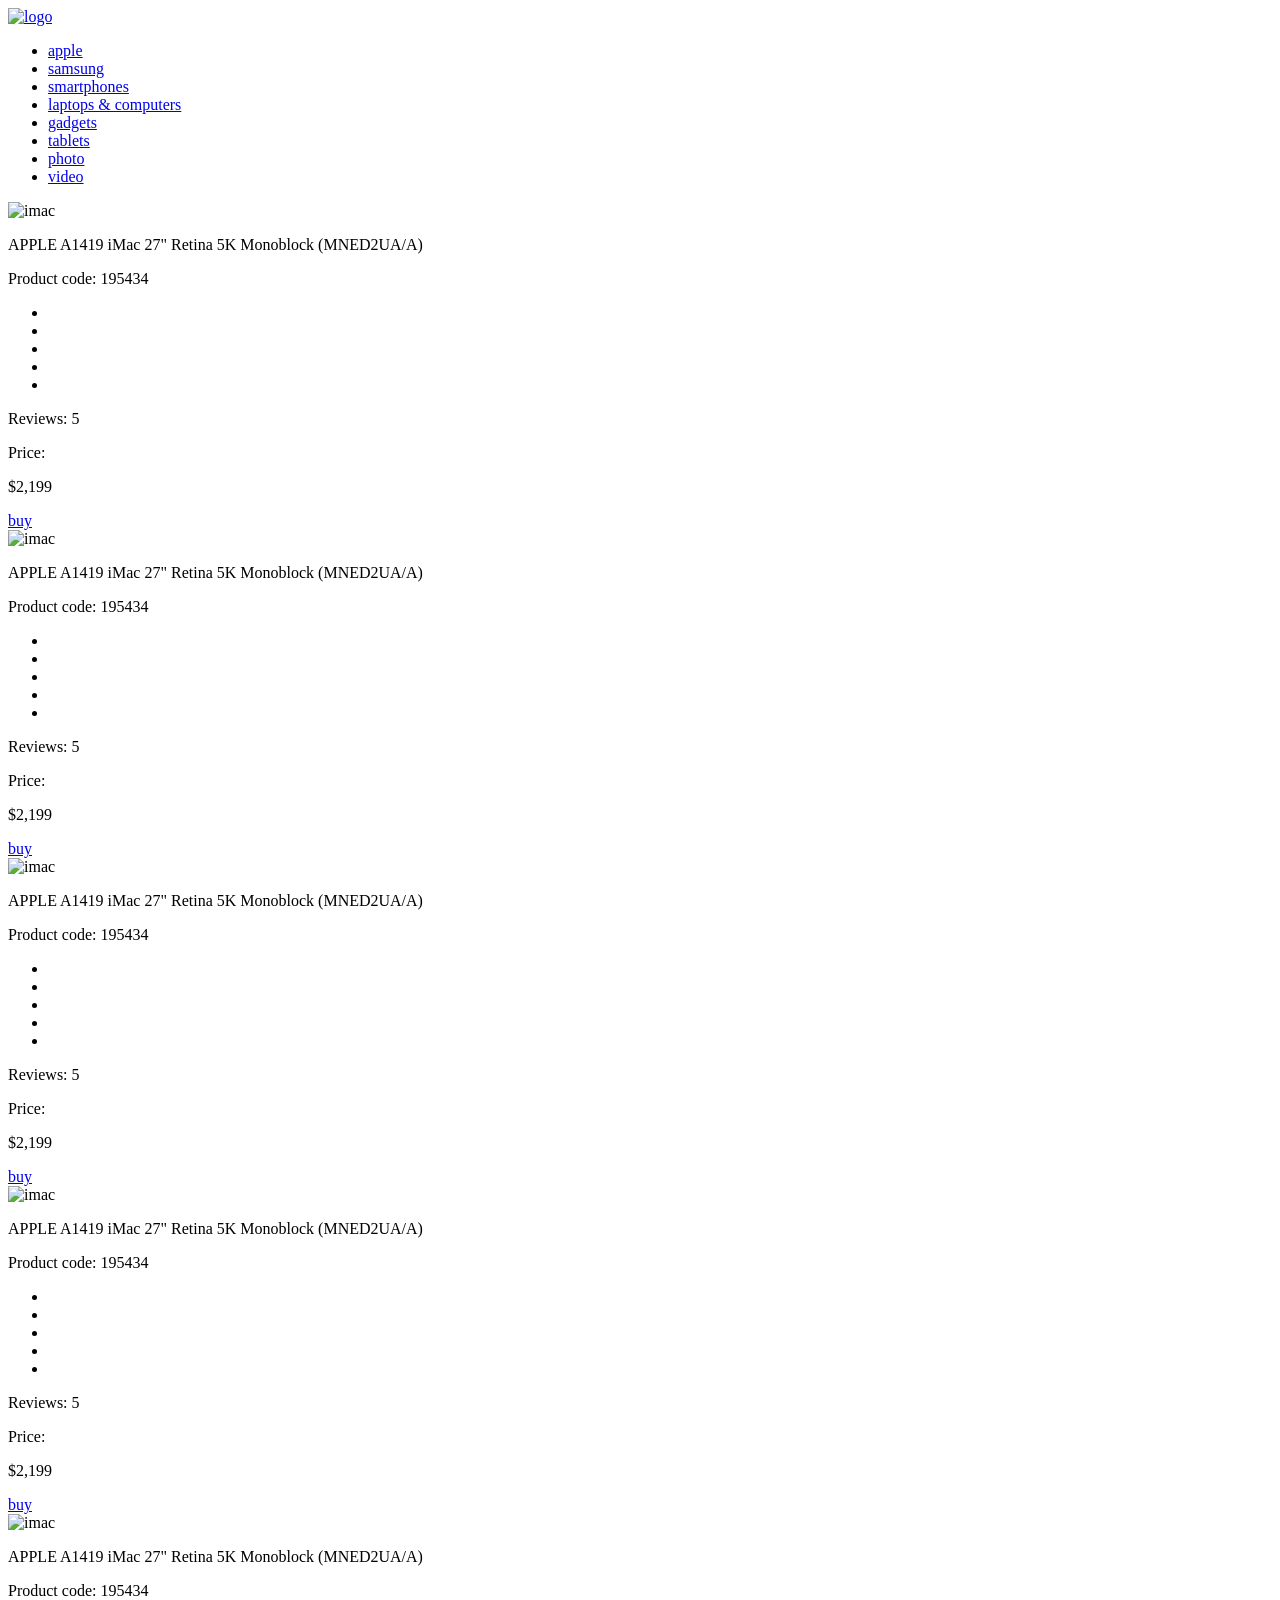
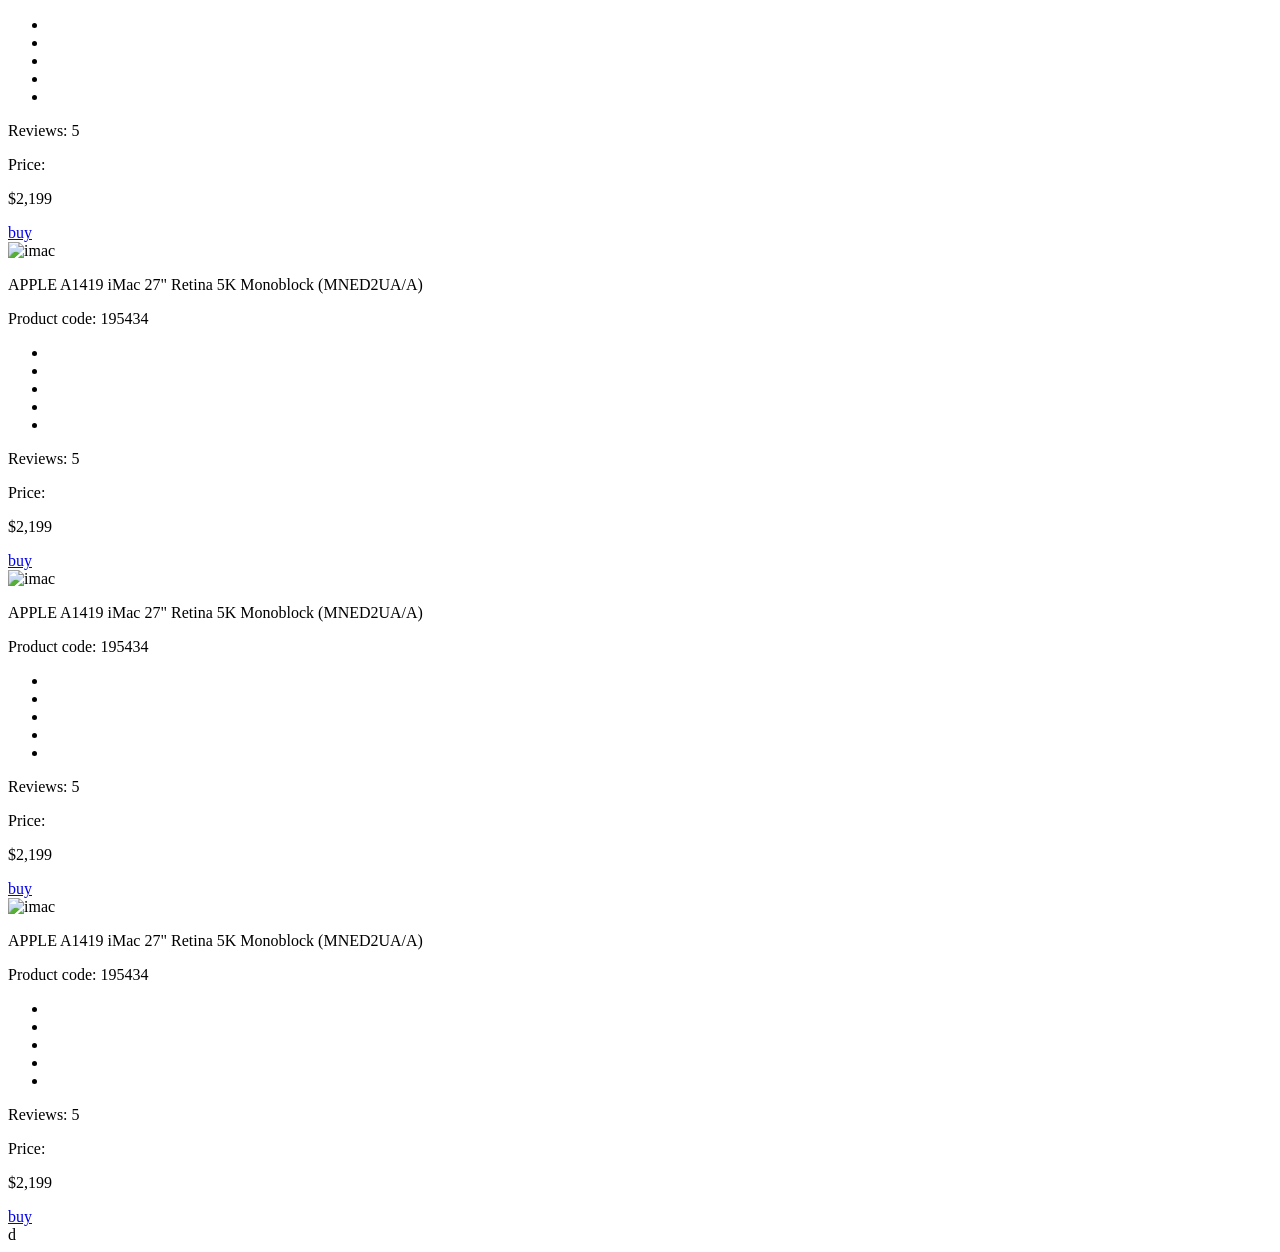
==== src/index.html @ ae62f8b9 "fixed card button" ====
<!doctype html>
<html lang="en">
  <head>
    <meta charset="UTF-8" />
    <meta
      name="viewport"
      content="width=device-width, initial-scale=1.0"
    />
    <title>Catalog</title>
    <link
      rel="preconnect"
      href="https://fonts.gstatic.com"
    />
    <link
      href="https://fonts.googleapis.com/css2?family=Roboto:wght@400;500;700&display=swap"
      rel="stylesheet"
    />
    <link
      rel="stylesheet"
      href="styles/index.scss"
    />
  </head>

  <body class="page">
    <header class="header">
      <a
        href="#home"
        class="logo logo--link"
      >
        <img
          src="../src/images/logo.png"
          alt="logo"
          class="logo__img"
        />
      </a>
      <nav class="nav">
        <ul class="nav__list">
          <li>
            <a
              href="#apple"
              class="nav__link is-active"
            >
              apple
            </a>
          </li>
          <li>
            <a
              href="#samsung"
              class="nav__link"
            >
              samsung
            </a>
          </li>
          <li>
            <a
              href="#smartphones"
              class="nav__link"
            >
              smartphones
            </a>
          </li>
          <li>
            <a
              href="#laptops"
              class="nav__link"
              data-qa="nav-hover"
            >
              laptops&nbsp;&&nbsp;computers
            </a>
          </li>
          <li>
            <a
              href="#gadgets"
              class="nav__link"
            >
              gadgets
            </a>
          </li>
          <li>
            <a
              href="#tablets"
              class="nav__link"
            >
              tablets
            </a>
          </li>
          <li>
            <a
              href="#photo"
              class="nav__link"
            >
              photo
            </a>
          </li>
          <li>
            <a
              href="#video"
              class="nav__link"
            >
              video
            </a>
          </li>
        </ul>
      </nav>
    </header>
    <section class="main">
      <main class="cards">
        <div
          class="cards__card card"
          data-qa="card"
        >
          <img
            src="../src/images/imac.jpeg"
            alt="imac"
            class="card__img"
          />
          <p class="card__description">
            APPLE A1419 iMac 27" Retina 5K Monoblock (MNED2UA/A)
          </p>
          <p class="card__product-code">Product code: 195434</p>
          <div class="card__stars">
            <ul class="stars stars--4">
              <li class="stars__star"></li>
              <li class="stars__star"></li>
              <li class="stars__star"></li>
              <li class="stars__star"></li>
              <li class="stars__star"></li>
            </ul>
            <p class="card__stars-reviews">Reviews: 5</p>
          </div>
          <div class="card__price">
            <p>Price:</p>
            <p>$2,199</p>
          </div>
          <a
            href="#"
            class="card__button button"
            data-qa="card-hover"
          >
            buy
          </a>
        </div>
        <div class="cards__card card">
          <img
            src="../src/images/imac.jpeg"
            alt="imac"
            class="card__img"
          />
          <p class="card__description">
            APPLE A1419 iMac 27" Retina 5K Monoblock (MNED2UA/A)
          </p>
          <p class="card__product-code">Product code: 195434</p>
          <div class="card__stars">
            <ul class="stars stars--3">
              <li class="stars__star"></li>
              <li class="stars__star"></li>
              <li class="stars__star"></li>
              <li class="stars__star"></li>
              <li class="stars__star"></li>
            </ul>
            <p class="card__stars-reviews">Reviews: 5</p>
          </div>
          <div class="card__price">
            <p>Price:</p>
            <p>$2,199</p>
          </div>
          <a
            href="#"
            class="card__button button"
          >
            buy
          </a>
        </div>
        <div class="cards__card card">
          <img
            src="../src/images/imac.jpeg"
            alt="imac"
            class="card__img"
          />
          <p class="card__description">
            APPLE A1419 iMac 27" Retina 5K Monoblock (MNED2UA/A)
          </p>
          <p class="card__product-code">Product code: 195434</p>
          <div class="card__stars">
            <ul class="stars">
              <li class="stars__star"></li>
              <li class="stars__star"></li>
              <li class="stars__star"></li>
              <li class="stars__star"></li>
              <li class="stars__star"></li>
            </ul>
            <p class="card__stars-reviews">Reviews: 5</p>
          </div>
          <div class="card__price">
            <p>Price:</p>
            <p>$2,199</p>
          </div>
          <a
            href="#"
            class="card__button button"
          >
            buy
          </a>
        </div>
        <div class="cards__card card">
          <img
            src="../src/images/imac.jpeg"
            alt="imac"
            class="card__img"
          />
          <p class="card__description">
            APPLE A1419 iMac 27" Retina 5K Monoblock (MNED2UA/A)
          </p>
          <p class="card__product-code">Product code: 195434</p>
          <div class="card__stars">
            <ul class="stars">
              <li class="stars__star"></li>
              <li class="stars__star"></li>
              <li class="stars__star"></li>
              <li class="stars__star"></li>
              <li class="stars__star"></li>
            </ul>
            <p class="card__stars-reviews">Reviews: 5</p>
          </div>
          <div class="card__price">
            <p>Price:</p>
            <p>$2,199</p>
          </div>
          <a
            href="#"
            class="card__button button"
          >
            buy
          </a>
        </div>
        <div class="cards__card card">
          <img
            src="../src/images/imac.jpeg"
            alt="imac"
            class="card__img"
          />
          <p class="card__description">
            APPLE A1419 iMac 27" Retina 5K Monoblock (MNED2UA/A)
          </p>
          <p class="card__product-code">Product code: 195434</p>
          <div class="card__stars">
            <ul class="stars">
              <li class="stars__star"></li>
              <li class="stars__star"></li>
              <li class="stars__star"></li>
              <li class="stars__star"></li>
              <li class="stars__star"></li>
            </ul>
            <p class="card__stars-reviews">Reviews: 5</p>
          </div>
          <div class="card__price">
            <p>Price:</p>
            <p>$2,199</p>
          </div>
          <a
            href="#"
            class="card__button button"
          >
            buy
          </a>
        </div>
        <div class="cards__card card">
          <img
            src="../src/images/imac.jpeg"
            alt="imac"
            class="card__img"
          />
          <p class="card__description">
            APPLE A1419 iMac 27" Retina 5K Monoblock (MNED2UA/A)
          </p>
          <p class="card__product-code">Product code: 195434</p>
          <div class="card__stars">
            <ul class="stars">
              <li class="stars__star"></li>
              <li class="stars__star"></li>
              <li class="stars__star"></li>
              <li class="stars__star"></li>
              <li class="stars__star"></li>
            </ul>
            <p class="card__stars-reviews">Reviews: 5</p>
          </div>
          <div class="card__price">
            <p>Price:</p>
            <p>$2,199</p>
          </div>
          <a
            href="#"
            class="card__button button"
          >
            buy
          </a>
        </div>
        <div class="cards__card card">
          <img
            src="../src/images/imac.jpeg"
            alt="imac"
            class="card__img"
          />
          <p class="card__description">
            APPLE A1419 iMac 27" Retina 5K Monoblock (MNED2UA/A)
          </p>
          <p class="card__product-code">Product code: 195434</p>
          <div class="card__stars">
            <ul class="stars">
              <li class="stars__star"></li>
              <li class="stars__star"></li>
              <li class="stars__star"></li>
              <li class="stars__star"></li>
              <li class="stars__star"></li>
            </ul>
            <p class="card__stars-reviews">Reviews: 5</p>
          </div>
          <div class="card__price">
            <p>Price:</p>
            <p>$2,199</p>
          </div>
          <a
            href="#"
            class="card__button button"
          >
            buy
          </a>
        </div>
        <div class="cards__card card">
          <img
            src="../src/images/imac.jpeg"
            alt="imac"
            class="card__img"
          />
          <p class="card__description">
            APPLE A1419 iMac 27" Retina 5K Monoblock (MNED2UA/A)
          </p>
          <p class="card__product-code">Product code: 195434</p>
          <div class="card__stars">
            <ul class="stars">
              <li class="stars__star"></li>
              <li class="stars__star"></li>
              <li class="stars__star"></li>
              <li class="stars__star"></li>
              <li class="stars__star"></li>
            </ul>
            <p class="card__stars-reviews">Reviews: 5</p>
          </div>
          <div class="card__price">
            <p>Price:</p>
            <p>$2,199</p>
          </div>
          <a
            href="#"
            class="card__button button"
          >
            buy
          </a>
        </div>
      </main>
    </section>
    d
  </body>
</html>
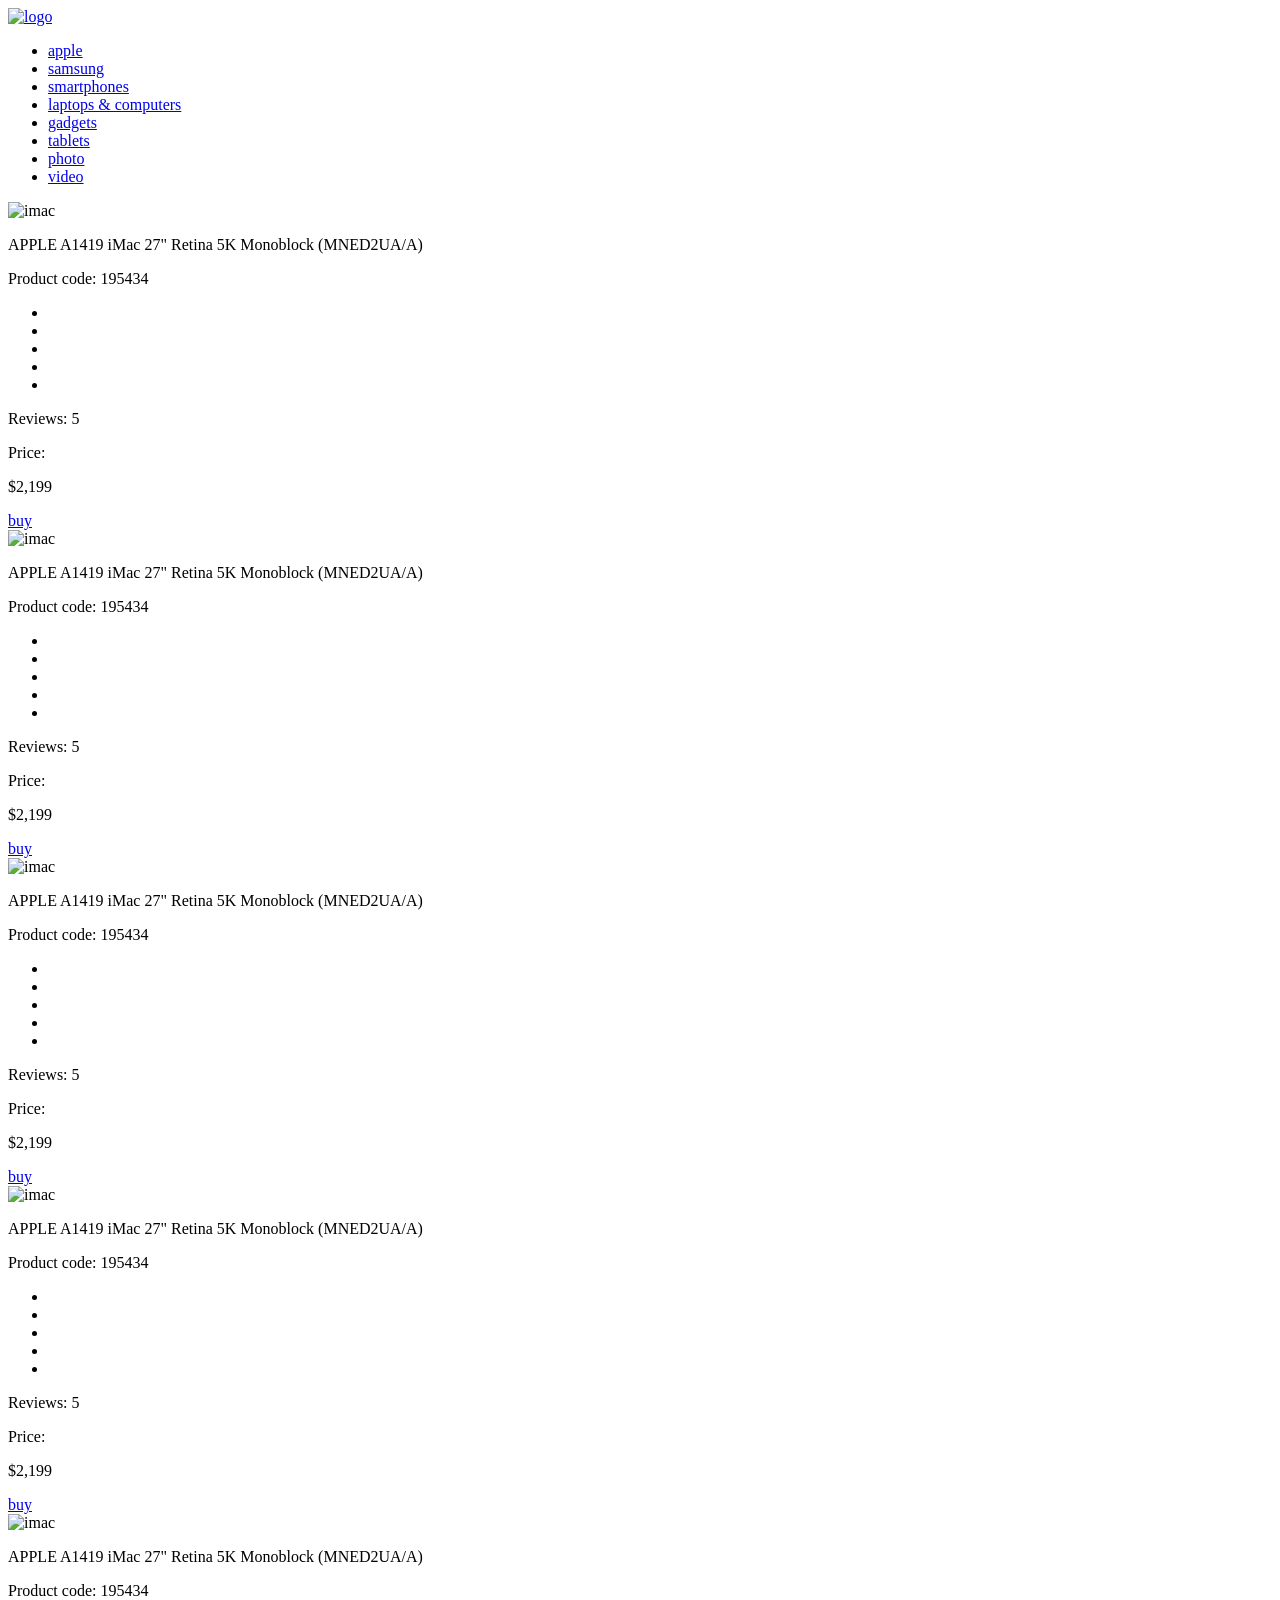
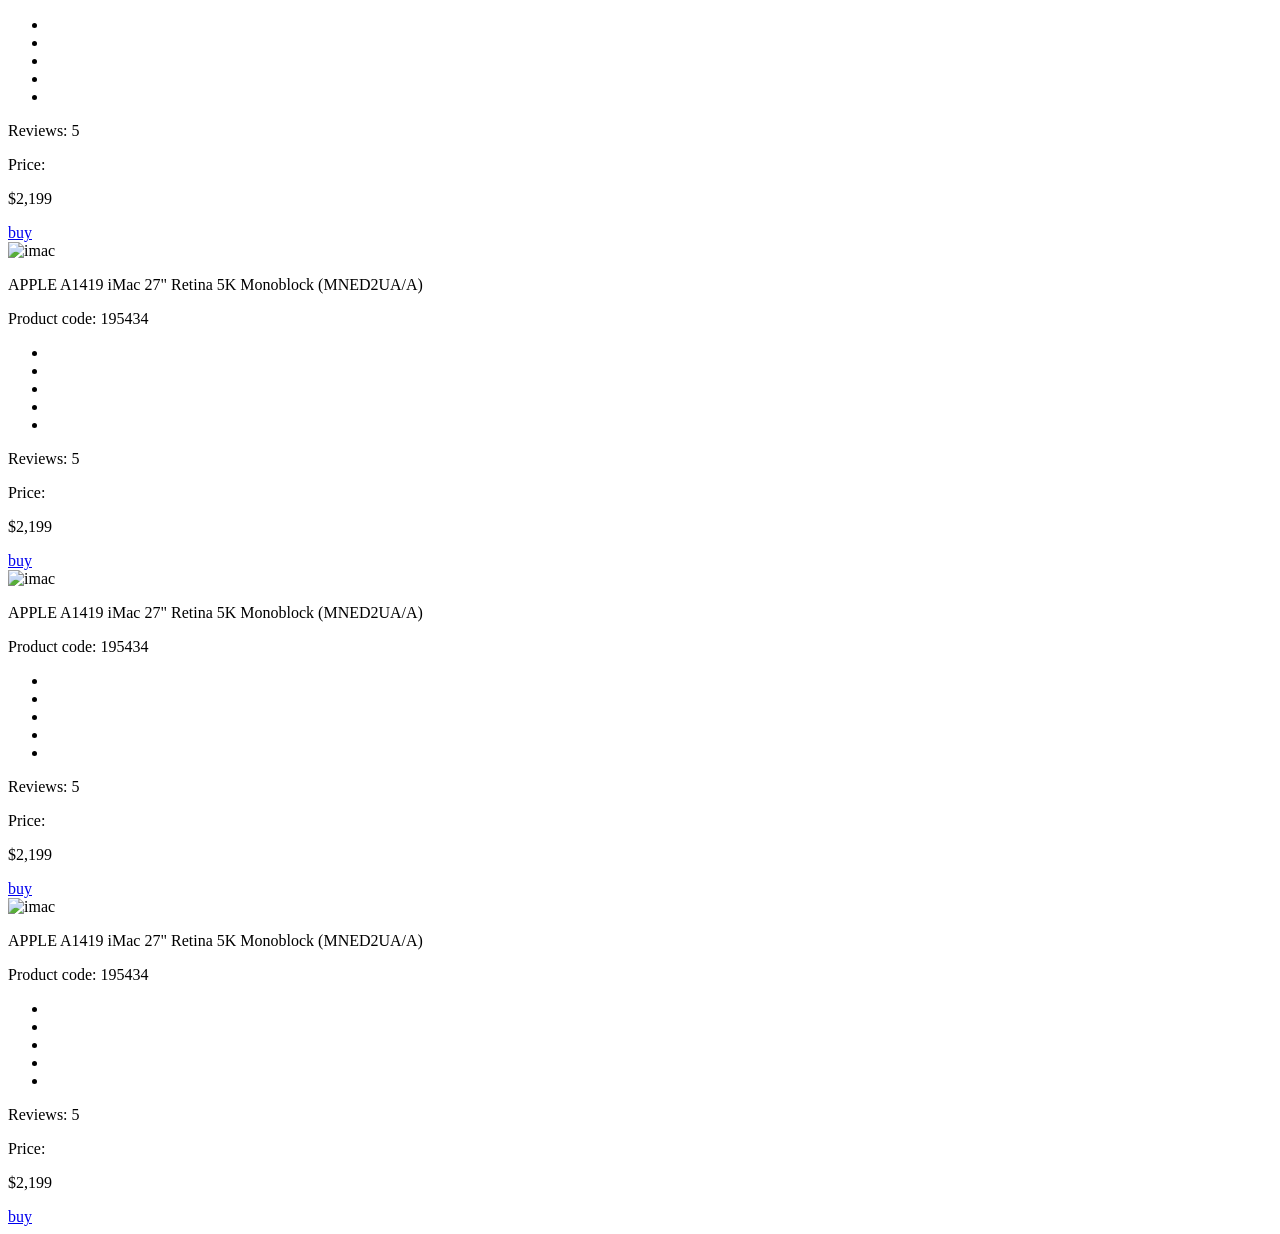
==== commit 8b5d778a: "deleted 362 line, changed gap for card, delete padding for main and add paddings for cards" ====
--- a/src/index.html
+++ b/src/index.html
@@ -151,193 +151,193 @@
           </p>
           <p class="card__product-code">Product code: 195434</p>
           <div class="card__stars">
-            <ul class="stars stars--3">
-              <li class="stars__star"></li>
-              <li class="stars__star"></li>
-              <li class="stars__star"></li>
-              <li class="stars__star"></li>
-              <li class="stars__star"></li>
-            </ul>
-            <p class="card__stars-reviews">Reviews: 5</p>
-          </div>
-          <div class="card__price">
-            <p>Price:</p>
-            <p>$2,199</p>
-          </div>
-          <a
-            href="#"
-            class="card__button button"
-          >
-            buy
-          </a>
-        </div>
-        <div class="cards__card card">
-          <img
-            src="../src/images/imac.jpeg"
-            alt="imac"
-            class="card__img"
-          />
-          <p class="card__description">
-            APPLE A1419 iMac 27" Retina 5K Monoblock (MNED2UA/A)
-          </p>
-          <p class="card__product-code">Product code: 195434</p>
-          <div class="card__stars">
-            <ul class="stars">
-              <li class="stars__star"></li>
-              <li class="stars__star"></li>
-              <li class="stars__star"></li>
-              <li class="stars__star"></li>
-              <li class="stars__star"></li>
-            </ul>
-            <p class="card__stars-reviews">Reviews: 5</p>
-          </div>
-          <div class="card__price">
-            <p>Price:</p>
-            <p>$2,199</p>
-          </div>
-          <a
-            href="#"
-            class="card__button button"
-          >
-            buy
-          </a>
-        </div>
-        <div class="cards__card card">
-          <img
-            src="../src/images/imac.jpeg"
-            alt="imac"
-            class="card__img"
-          />
-          <p class="card__description">
-            APPLE A1419 iMac 27" Retina 5K Monoblock (MNED2UA/A)
-          </p>
-          <p class="card__product-code">Product code: 195434</p>
-          <div class="card__stars">
-            <ul class="stars">
-              <li class="stars__star"></li>
-              <li class="stars__star"></li>
-              <li class="stars__star"></li>
-              <li class="stars__star"></li>
-              <li class="stars__star"></li>
-            </ul>
-            <p class="card__stars-reviews">Reviews: 5</p>
-          </div>
-          <div class="card__price">
-            <p>Price:</p>
-            <p>$2,199</p>
-          </div>
-          <a
-            href="#"
-            class="card__button button"
-          >
-            buy
-          </a>
-        </div>
-        <div class="cards__card card">
-          <img
-            src="../src/images/imac.jpeg"
-            alt="imac"
-            class="card__img"
-          />
-          <p class="card__description">
-            APPLE A1419 iMac 27" Retina 5K Monoblock (MNED2UA/A)
-          </p>
-          <p class="card__product-code">Product code: 195434</p>
-          <div class="card__stars">
-            <ul class="stars">
-              <li class="stars__star"></li>
-              <li class="stars__star"></li>
-              <li class="stars__star"></li>
-              <li class="stars__star"></li>
-              <li class="stars__star"></li>
-            </ul>
-            <p class="card__stars-reviews">Reviews: 5</p>
-          </div>
-          <div class="card__price">
-            <p>Price:</p>
-            <p>$2,199</p>
-          </div>
-          <a
-            href="#"
-            class="card__button button"
-          >
-            buy
-          </a>
-        </div>
-        <div class="cards__card card">
-          <img
-            src="../src/images/imac.jpeg"
-            alt="imac"
-            class="card__img"
-          />
-          <p class="card__description">
-            APPLE A1419 iMac 27" Retina 5K Monoblock (MNED2UA/A)
-          </p>
-          <p class="card__product-code">Product code: 195434</p>
-          <div class="card__stars">
-            <ul class="stars">
-              <li class="stars__star"></li>
-              <li class="stars__star"></li>
-              <li class="stars__star"></li>
-              <li class="stars__star"></li>
-              <li class="stars__star"></li>
-            </ul>
-            <p class="card__stars-reviews">Reviews: 5</p>
-          </div>
-          <div class="card__price">
-            <p>Price:</p>
-            <p>$2,199</p>
-          </div>
-          <a
-            href="#"
-            class="card__button button"
-          >
-            buy
-          </a>
-        </div>
-        <div class="cards__card card">
-          <img
-            src="../src/images/imac.jpeg"
-            alt="imac"
-            class="card__img"
-          />
-          <p class="card__description">
-            APPLE A1419 iMac 27" Retina 5K Monoblock (MNED2UA/A)
-          </p>
-          <p class="card__product-code">Product code: 195434</p>
-          <div class="card__stars">
-            <ul class="stars">
-              <li class="stars__star"></li>
-              <li class="stars__star"></li>
-              <li class="stars__star"></li>
-              <li class="stars__star"></li>
-              <li class="stars__star"></li>
-            </ul>
-            <p class="card__stars-reviews">Reviews: 5</p>
-          </div>
-          <div class="card__price">
-            <p>Price:</p>
-            <p>$2,199</p>
-          </div>
-          <a
-            href="#"
-            class="card__button button"
-          >
-            buy
-          </a>
-        </div>
-        <div class="cards__card card">
-          <img
-            src="../src/images/imac.jpeg"
-            alt="imac"
-            class="card__img"
-          />
-          <p class="card__description">
-            APPLE A1419 iMac 27" Retina 5K Monoblock (MNED2UA/A)
-          </p>
-          <p class="card__product-code">Product code: 195434</p>
-          <div class="card__stars">
-            <ul class="stars">
+            <ul class="stars stars--4">
+              <li class="stars__star"></li>
+              <li class="stars__star"></li>
+              <li class="stars__star"></li>
+              <li class="stars__star"></li>
+              <li class="stars__star"></li>
+            </ul>
+            <p class="card__stars-reviews">Reviews: 5</p>
+          </div>
+          <div class="card__price">
+            <p>Price:</p>
+            <p>$2,199</p>
+          </div>
+          <a
+            href="#"
+            class="card__button button"
+          >
+            buy
+          </a>
+        </div>
+        <div class="cards__card card">
+          <img
+            src="../src/images/imac.jpeg"
+            alt="imac"
+            class="card__img"
+          />
+          <p class="card__description">
+            APPLE A1419 iMac 27" Retina 5K Monoblock (MNED2UA/A)
+          </p>
+          <p class="card__product-code">Product code: 195434</p>
+          <div class="card__stars">
+            <ul class="stars stars--4">
+              <li class="stars__star"></li>
+              <li class="stars__star"></li>
+              <li class="stars__star"></li>
+              <li class="stars__star"></li>
+              <li class="stars__star"></li>
+            </ul>
+            <p class="card__stars-reviews">Reviews: 5</p>
+          </div>
+          <div class="card__price">
+            <p>Price:</p>
+            <p>$2,199</p>
+          </div>
+          <a
+            href="#"
+            class="card__button button"
+          >
+            buy
+          </a>
+        </div>
+        <div class="cards__card card">
+          <img
+            src="../src/images/imac.jpeg"
+            alt="imac"
+            class="card__img"
+          />
+          <p class="card__description">
+            APPLE A1419 iMac 27" Retina 5K Monoblock (MNED2UA/A)
+          </p>
+          <p class="card__product-code">Product code: 195434</p>
+          <div class="card__stars">
+            <ul class="stars stars--4">
+              <li class="stars__star"></li>
+              <li class="stars__star"></li>
+              <li class="stars__star"></li>
+              <li class="stars__star"></li>
+              <li class="stars__star"></li>
+            </ul>
+            <p class="card__stars-reviews">Reviews: 5</p>
+          </div>
+          <div class="card__price">
+            <p>Price:</p>
+            <p>$2,199</p>
+          </div>
+          <a
+            href="#"
+            class="card__button button"
+          >
+            buy
+          </a>
+        </div>
+        <div class="cards__card card">
+          <img
+            src="../src/images/imac.jpeg"
+            alt="imac"
+            class="card__img"
+          />
+          <p class="card__description">
+            APPLE A1419 iMac 27" Retina 5K Monoblock (MNED2UA/A)
+          </p>
+          <p class="card__product-code">Product code: 195434</p>
+          <div class="card__stars">
+            <ul class="stars stars--4">
+              <li class="stars__star"></li>
+              <li class="stars__star"></li>
+              <li class="stars__star"></li>
+              <li class="stars__star"></li>
+              <li class="stars__star"></li>
+            </ul>
+            <p class="card__stars-reviews">Reviews: 5</p>
+          </div>
+          <div class="card__price">
+            <p>Price:</p>
+            <p>$2,199</p>
+          </div>
+          <a
+            href="#"
+            class="card__button button"
+          >
+            buy
+          </a>
+        </div>
+        <div class="cards__card card">
+          <img
+            src="../src/images/imac.jpeg"
+            alt="imac"
+            class="card__img"
+          />
+          <p class="card__description">
+            APPLE A1419 iMac 27" Retina 5K Monoblock (MNED2UA/A)
+          </p>
+          <p class="card__product-code">Product code: 195434</p>
+          <div class="card__stars">
+            <ul class="stars stars--4">
+              <li class="stars__star"></li>
+              <li class="stars__star"></li>
+              <li class="stars__star"></li>
+              <li class="stars__star"></li>
+              <li class="stars__star"></li>
+            </ul>
+            <p class="card__stars-reviews">Reviews: 5</p>
+          </div>
+          <div class="card__price">
+            <p>Price:</p>
+            <p>$2,199</p>
+          </div>
+          <a
+            href="#"
+            class="card__button button"
+          >
+            buy
+          </a>
+        </div>
+        <div class="cards__card card">
+          <img
+            src="../src/images/imac.jpeg"
+            alt="imac"
+            class="card__img"
+          />
+          <p class="card__description">
+            APPLE A1419 iMac 27" Retina 5K Monoblock (MNED2UA/A)
+          </p>
+          <p class="card__product-code">Product code: 195434</p>
+          <div class="card__stars">
+            <ul class="stars stars--4">
+              <li class="stars__star"></li>
+              <li class="stars__star"></li>
+              <li class="stars__star"></li>
+              <li class="stars__star"></li>
+              <li class="stars__star"></li>
+            </ul>
+            <p class="card__stars-reviews">Reviews: 5</p>
+          </div>
+          <div class="card__price">
+            <p>Price:</p>
+            <p>$2,199</p>
+          </div>
+          <a
+            href="#"
+            class="card__button button"
+          >
+            buy
+          </a>
+        </div>
+        <div class="cards__card card">
+          <img
+            src="../src/images/imac.jpeg"
+            alt="imac"
+            class="card__img"
+          />
+          <p class="card__description">
+            APPLE A1419 iMac 27" Retina 5K Monoblock (MNED2UA/A)
+          </p>
+          <p class="card__product-code">Product code: 195434</p>
+          <div class="card__stars">
+            <ul class="stars stars--4">
               <li class="stars__star"></li>
               <li class="stars__star"></li>
               <li class="stars__star"></li>
@@ -359,6 +359,5 @@
         </div>
       </main>
     </section>
-    d
   </body>
 </html>
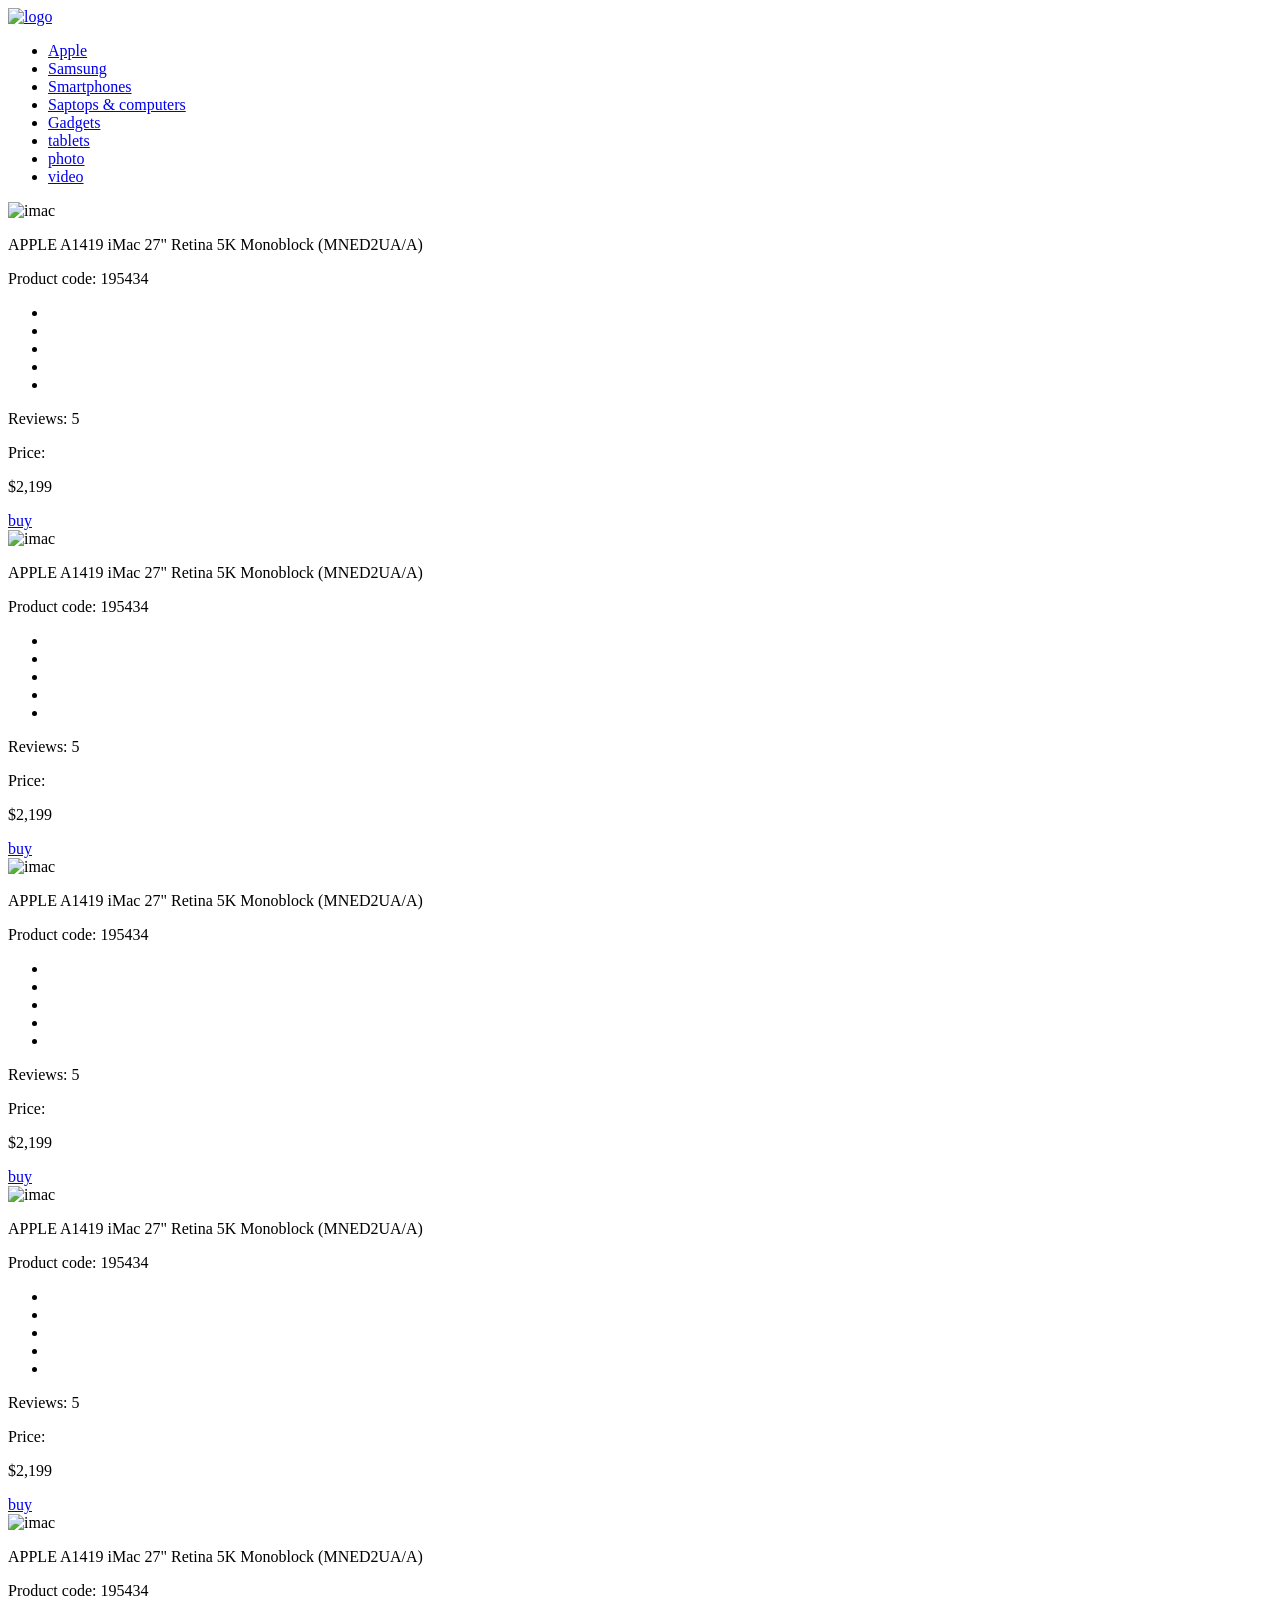
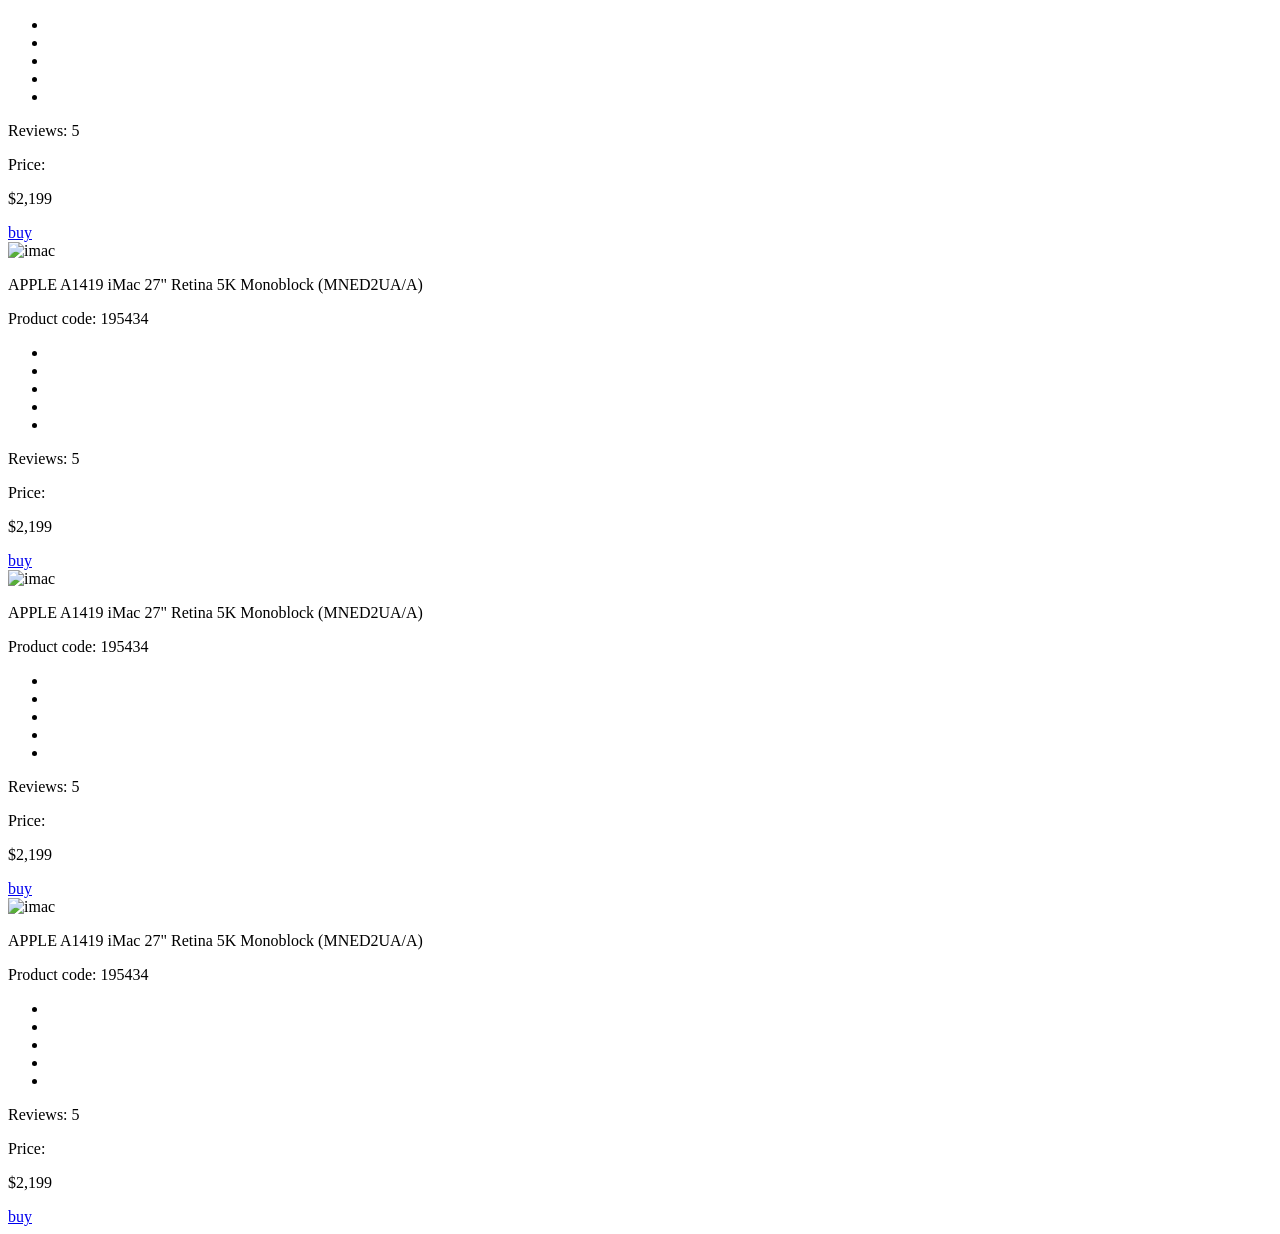
==== commit 914c9f15: "changed letters for header" ====
--- a/src/index.html
+++ b/src/index.html
@@ -40,7 +40,7 @@
               href="#apple"
               class="nav__link is-active"
             >
-              apple
+              Apple
             </a>
           </li>
           <li>
@@ -48,7 +48,7 @@
               href="#samsung"
               class="nav__link"
             >
-              samsung
+              Samsung
             </a>
           </li>
           <li>
@@ -56,7 +56,7 @@
               href="#smartphones"
               class="nav__link"
             >
-              smartphones
+              Smartphones
             </a>
           </li>
           <li>
@@ -65,7 +65,7 @@
               class="nav__link"
               data-qa="nav-hover"
             >
-              laptops&nbsp;&&nbsp;computers
+              Saptops&nbsp;&&nbsp;computers
             </a>
           </li>
           <li>
@@ -73,7 +73,7 @@
               href="#gadgets"
               class="nav__link"
             >
-              gadgets
+              Gadgets
             </a>
           </li>
           <li>
@@ -114,7 +114,7 @@
             alt="imac"
             class="card__img"
           />
-          <p class="card__description">
+          <p class="card__title">
             APPLE A1419 iMac 27" Retina 5K Monoblock (MNED2UA/A)
           </p>
           <p class="card__product-code">Product code: 195434</p>
@@ -146,193 +146,193 @@
             alt="imac"
             class="card__img"
           />
-          <p class="card__description">
-            APPLE A1419 iMac 27" Retina 5K Monoblock (MNED2UA/A)
-          </p>
-          <p class="card__product-code">Product code: 195434</p>
-          <div class="card__stars">
-            <ul class="stars stars--4">
-              <li class="stars__star"></li>
-              <li class="stars__star"></li>
-              <li class="stars__star"></li>
-              <li class="stars__star"></li>
-              <li class="stars__star"></li>
-            </ul>
-            <p class="card__stars-reviews">Reviews: 5</p>
-          </div>
-          <div class="card__price">
-            <p>Price:</p>
-            <p>$2,199</p>
-          </div>
-          <a
-            href="#"
-            class="card__button button"
-          >
-            buy
-          </a>
-        </div>
-        <div class="cards__card card">
-          <img
-            src="../src/images/imac.jpeg"
-            alt="imac"
-            class="card__img"
-          />
-          <p class="card__description">
-            APPLE A1419 iMac 27" Retina 5K Monoblock (MNED2UA/A)
-          </p>
-          <p class="card__product-code">Product code: 195434</p>
-          <div class="card__stars">
-            <ul class="stars stars--4">
-              <li class="stars__star"></li>
-              <li class="stars__star"></li>
-              <li class="stars__star"></li>
-              <li class="stars__star"></li>
-              <li class="stars__star"></li>
-            </ul>
-            <p class="card__stars-reviews">Reviews: 5</p>
-          </div>
-          <div class="card__price">
-            <p>Price:</p>
-            <p>$2,199</p>
-          </div>
-          <a
-            href="#"
-            class="card__button button"
-          >
-            buy
-          </a>
-        </div>
-        <div class="cards__card card">
-          <img
-            src="../src/images/imac.jpeg"
-            alt="imac"
-            class="card__img"
-          />
-          <p class="card__description">
-            APPLE A1419 iMac 27" Retina 5K Monoblock (MNED2UA/A)
-          </p>
-          <p class="card__product-code">Product code: 195434</p>
-          <div class="card__stars">
-            <ul class="stars stars--4">
-              <li class="stars__star"></li>
-              <li class="stars__star"></li>
-              <li class="stars__star"></li>
-              <li class="stars__star"></li>
-              <li class="stars__star"></li>
-            </ul>
-            <p class="card__stars-reviews">Reviews: 5</p>
-          </div>
-          <div class="card__price">
-            <p>Price:</p>
-            <p>$2,199</p>
-          </div>
-          <a
-            href="#"
-            class="card__button button"
-          >
-            buy
-          </a>
-        </div>
-        <div class="cards__card card">
-          <img
-            src="../src/images/imac.jpeg"
-            alt="imac"
-            class="card__img"
-          />
-          <p class="card__description">
-            APPLE A1419 iMac 27" Retina 5K Monoblock (MNED2UA/A)
-          </p>
-          <p class="card__product-code">Product code: 195434</p>
-          <div class="card__stars">
-            <ul class="stars stars--4">
-              <li class="stars__star"></li>
-              <li class="stars__star"></li>
-              <li class="stars__star"></li>
-              <li class="stars__star"></li>
-              <li class="stars__star"></li>
-            </ul>
-            <p class="card__stars-reviews">Reviews: 5</p>
-          </div>
-          <div class="card__price">
-            <p>Price:</p>
-            <p>$2,199</p>
-          </div>
-          <a
-            href="#"
-            class="card__button button"
-          >
-            buy
-          </a>
-        </div>
-        <div class="cards__card card">
-          <img
-            src="../src/images/imac.jpeg"
-            alt="imac"
-            class="card__img"
-          />
-          <p class="card__description">
-            APPLE A1419 iMac 27" Retina 5K Monoblock (MNED2UA/A)
-          </p>
-          <p class="card__product-code">Product code: 195434</p>
-          <div class="card__stars">
-            <ul class="stars stars--4">
-              <li class="stars__star"></li>
-              <li class="stars__star"></li>
-              <li class="stars__star"></li>
-              <li class="stars__star"></li>
-              <li class="stars__star"></li>
-            </ul>
-            <p class="card__stars-reviews">Reviews: 5</p>
-          </div>
-          <div class="card__price">
-            <p>Price:</p>
-            <p>$2,199</p>
-          </div>
-          <a
-            href="#"
-            class="card__button button"
-          >
-            buy
-          </a>
-        </div>
-        <div class="cards__card card">
-          <img
-            src="../src/images/imac.jpeg"
-            alt="imac"
-            class="card__img"
-          />
-          <p class="card__description">
-            APPLE A1419 iMac 27" Retina 5K Monoblock (MNED2UA/A)
-          </p>
-          <p class="card__product-code">Product code: 195434</p>
-          <div class="card__stars">
-            <ul class="stars stars--4">
-              <li class="stars__star"></li>
-              <li class="stars__star"></li>
-              <li class="stars__star"></li>
-              <li class="stars__star"></li>
-              <li class="stars__star"></li>
-            </ul>
-            <p class="card__stars-reviews">Reviews: 5</p>
-          </div>
-          <div class="card__price">
-            <p>Price:</p>
-            <p>$2,199</p>
-          </div>
-          <a
-            href="#"
-            class="card__button button"
-          >
-            buy
-          </a>
-        </div>
-        <div class="cards__card card">
-          <img
-            src="../src/images/imac.jpeg"
-            alt="imac"
-            class="card__img"
-          />
-          <p class="card__description">
+          <p class="card__title">
+            APPLE A1419 iMac 27" Retina 5K Monoblock (MNED2UA/A)
+          </p>
+          <p class="card__product-code">Product code: 195434</p>
+          <div class="card__stars">
+            <ul class="stars stars--4">
+              <li class="stars__star"></li>
+              <li class="stars__star"></li>
+              <li class="stars__star"></li>
+              <li class="stars__star"></li>
+              <li class="stars__star"></li>
+            </ul>
+            <p class="card__stars-reviews">Reviews: 5</p>
+          </div>
+          <div class="card__price">
+            <p>Price:</p>
+            <p>$2,199</p>
+          </div>
+          <a
+            href="#"
+            class="card__button button"
+          >
+            buy
+          </a>
+        </div>
+        <div class="cards__card card">
+          <img
+            src="../src/images/imac.jpeg"
+            alt="imac"
+            class="card__img"
+          />
+          <p class="card__title">
+            APPLE A1419 iMac 27" Retina 5K Monoblock (MNED2UA/A)
+          </p>
+          <p class="card__product-code">Product code: 195434</p>
+          <div class="card__stars">
+            <ul class="stars stars--4">
+              <li class="stars__star"></li>
+              <li class="stars__star"></li>
+              <li class="stars__star"></li>
+              <li class="stars__star"></li>
+              <li class="stars__star"></li>
+            </ul>
+            <p class="card__stars-reviews">Reviews: 5</p>
+          </div>
+          <div class="card__price">
+            <p>Price:</p>
+            <p>$2,199</p>
+          </div>
+          <a
+            href="#"
+            class="card__button button"
+          >
+            buy
+          </a>
+        </div>
+        <div class="cards__card card">
+          <img
+            src="../src/images/imac.jpeg"
+            alt="imac"
+            class="card__img"
+          />
+          <p class="card__title">
+            APPLE A1419 iMac 27" Retina 5K Monoblock (MNED2UA/A)
+          </p>
+          <p class="card__product-code">Product code: 195434</p>
+          <div class="card__stars">
+            <ul class="stars stars--4">
+              <li class="stars__star"></li>
+              <li class="stars__star"></li>
+              <li class="stars__star"></li>
+              <li class="stars__star"></li>
+              <li class="stars__star"></li>
+            </ul>
+            <p class="card__stars-reviews">Reviews: 5</p>
+          </div>
+          <div class="card__price">
+            <p>Price:</p>
+            <p>$2,199</p>
+          </div>
+          <a
+            href="#"
+            class="card__button button"
+          >
+            buy
+          </a>
+        </div>
+        <div class="cards__card card">
+          <img
+            src="../src/images/imac.jpeg"
+            alt="imac"
+            class="card__img"
+          />
+          <p class="card__title">
+            APPLE A1419 iMac 27" Retina 5K Monoblock (MNED2UA/A)
+          </p>
+          <p class="card__product-code">Product code: 195434</p>
+          <div class="card__stars">
+            <ul class="stars stars--4">
+              <li class="stars__star"></li>
+              <li class="stars__star"></li>
+              <li class="stars__star"></li>
+              <li class="stars__star"></li>
+              <li class="stars__star"></li>
+            </ul>
+            <p class="card__stars-reviews">Reviews: 5</p>
+          </div>
+          <div class="card__price">
+            <p>Price:</p>
+            <p>$2,199</p>
+          </div>
+          <a
+            href="#"
+            class="card__button button"
+          >
+            buy
+          </a>
+        </div>
+        <div class="cards__card card">
+          <img
+            src="../src/images/imac.jpeg"
+            alt="imac"
+            class="card__img"
+          />
+          <p class="card__title">
+            APPLE A1419 iMac 27" Retina 5K Monoblock (MNED2UA/A)
+          </p>
+          <p class="card__product-code">Product code: 195434</p>
+          <div class="card__stars">
+            <ul class="stars stars--4">
+              <li class="stars__star"></li>
+              <li class="stars__star"></li>
+              <li class="stars__star"></li>
+              <li class="stars__star"></li>
+              <li class="stars__star"></li>
+            </ul>
+            <p class="card__stars-reviews">Reviews: 5</p>
+          </div>
+          <div class="card__price">
+            <p>Price:</p>
+            <p>$2,199</p>
+          </div>
+          <a
+            href="#"
+            class="card__button button"
+          >
+            buy
+          </a>
+        </div>
+        <div class="cards__card card">
+          <img
+            src="../src/images/imac.jpeg"
+            alt="imac"
+            class="card__img"
+          />
+          <p class="card__title">
+            APPLE A1419 iMac 27" Retina 5K Monoblock (MNED2UA/A)
+          </p>
+          <p class="card__product-code">Product code: 195434</p>
+          <div class="card__stars">
+            <ul class="stars stars--4">
+              <li class="stars__star"></li>
+              <li class="stars__star"></li>
+              <li class="stars__star"></li>
+              <li class="stars__star"></li>
+              <li class="stars__star"></li>
+            </ul>
+            <p class="card__stars-reviews">Reviews: 5</p>
+          </div>
+          <div class="card__price">
+            <p>Price:</p>
+            <p>$2,199</p>
+          </div>
+          <a
+            href="#"
+            class="card__button button"
+          >
+            buy
+          </a>
+        </div>
+        <div class="cards__card card">
+          <img
+            src="../src/images/imac.jpeg"
+            alt="imac"
+            class="card__img"
+          />
+          <p class="card__title">
             APPLE A1419 iMac 27" Retina 5K Monoblock (MNED2UA/A)
           </p>
           <p class="card__product-code">Product code: 195434</p>
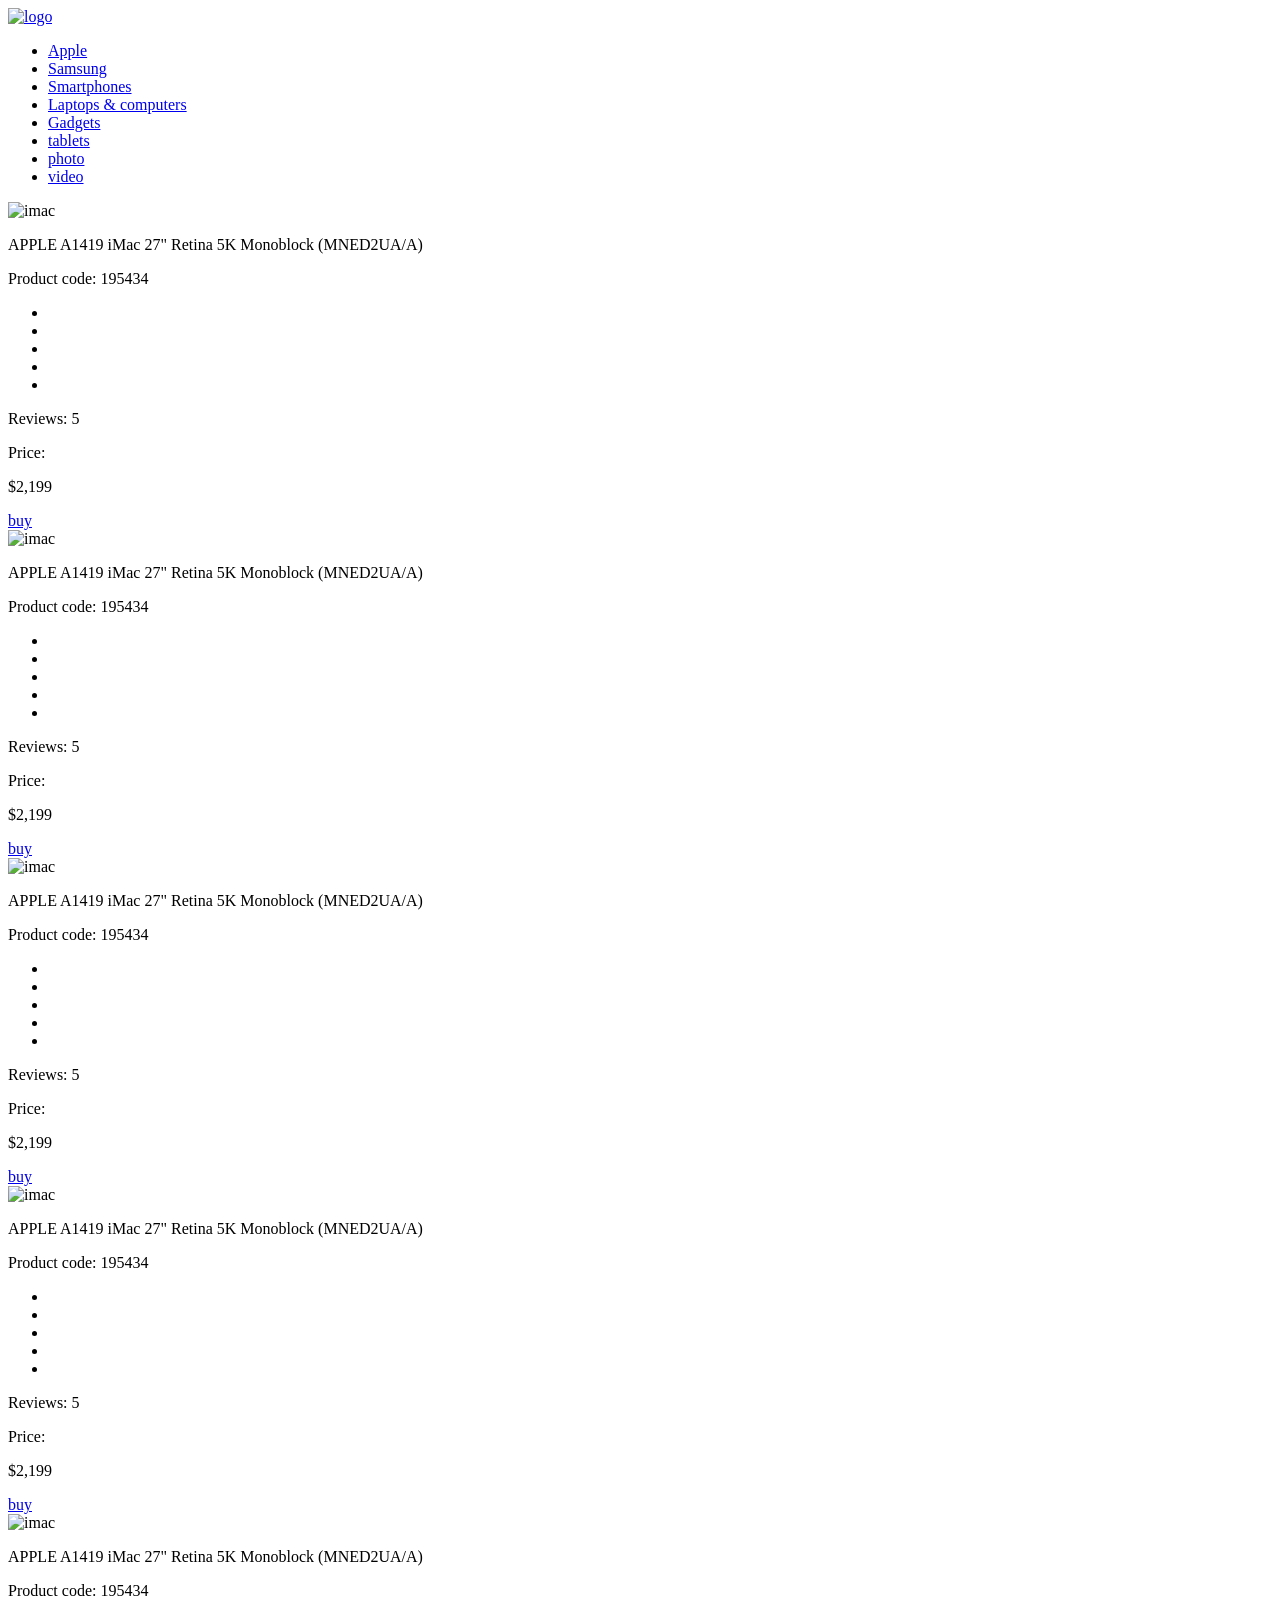
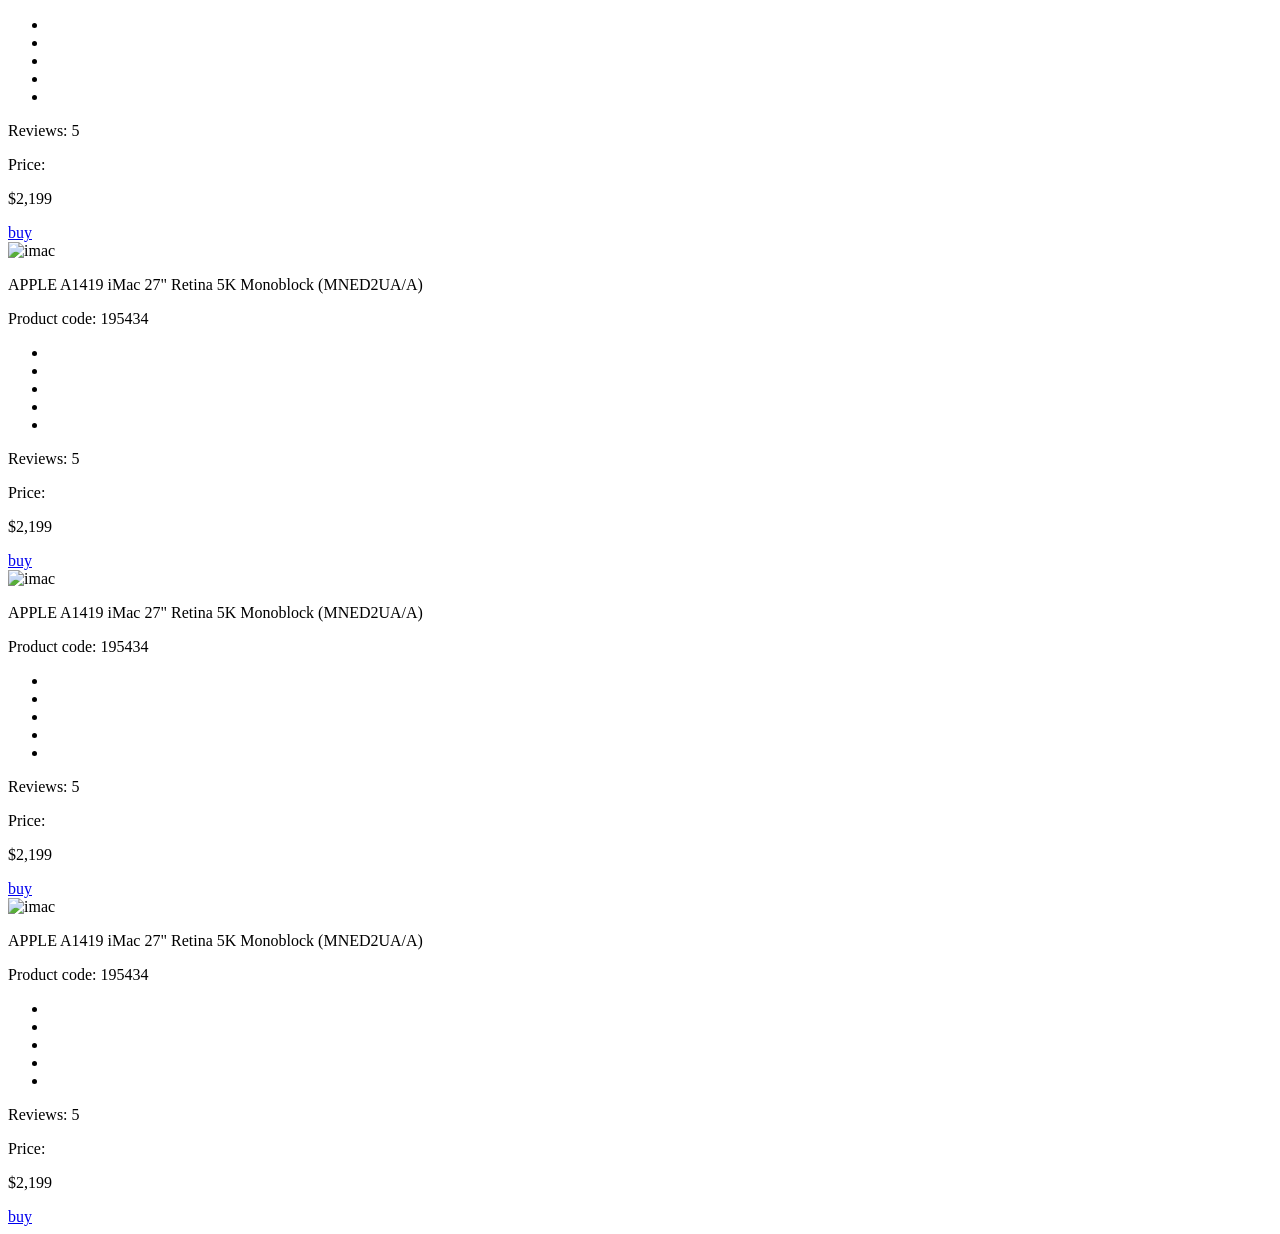
==== commit a7da52a7: "fixed nav name" ====
--- a/src/index.html
+++ b/src/index.html
@@ -25,12 +25,12 @@
     <header class="header">
       <a
         href="#home"
-        class="logo logo--link"
+        class="header__logo-link"
       >
         <img
           src="../src/images/logo.png"
           alt="logo"
-          class="logo__img"
+          class="header__logo-img"
         />
       </a>
       <nav class="nav">
@@ -65,7 +65,7 @@
               class="nav__link"
               data-qa="nav-hover"
             >
-              Saptops&nbsp;&&nbsp;computers
+              Laptops&nbsp;&&nbsp;computers
             </a>
           </li>
           <li>
@@ -103,261 +103,259 @@
         </ul>
       </nav>
     </header>
-    <section class="main">
-      <main class="cards">
-        <div
-          class="cards__card card"
-          data-qa="card"
-        >
-          <img
-            src="../src/images/imac.jpeg"
-            alt="imac"
-            class="card__img"
-          />
-          <p class="card__title">
-            APPLE A1419 iMac 27" Retina 5K Monoblock (MNED2UA/A)
-          </p>
-          <p class="card__product-code">Product code: 195434</p>
-          <div class="card__stars">
-            <ul class="stars stars--4">
-              <li class="stars__star"></li>
-              <li class="stars__star"></li>
-              <li class="stars__star"></li>
-              <li class="stars__star"></li>
-              <li class="stars__star"></li>
-            </ul>
-            <p class="card__stars-reviews">Reviews: 5</p>
-          </div>
-          <div class="card__price">
-            <p>Price:</p>
-            <p>$2,199</p>
-          </div>
-          <a
-            href="#"
-            class="card__button button"
-            data-qa="card-hover"
-          >
-            buy
-          </a>
-        </div>
-        <div class="cards__card card">
-          <img
-            src="../src/images/imac.jpeg"
-            alt="imac"
-            class="card__img"
-          />
-          <p class="card__title">
-            APPLE A1419 iMac 27" Retina 5K Monoblock (MNED2UA/A)
-          </p>
-          <p class="card__product-code">Product code: 195434</p>
-          <div class="card__stars">
-            <ul class="stars stars--4">
-              <li class="stars__star"></li>
-              <li class="stars__star"></li>
-              <li class="stars__star"></li>
-              <li class="stars__star"></li>
-              <li class="stars__star"></li>
-            </ul>
-            <p class="card__stars-reviews">Reviews: 5</p>
-          </div>
-          <div class="card__price">
-            <p>Price:</p>
-            <p>$2,199</p>
-          </div>
-          <a
-            href="#"
-            class="card__button button"
-          >
-            buy
-          </a>
-        </div>
-        <div class="cards__card card">
-          <img
-            src="../src/images/imac.jpeg"
-            alt="imac"
-            class="card__img"
-          />
-          <p class="card__title">
-            APPLE A1419 iMac 27" Retina 5K Monoblock (MNED2UA/A)
-          </p>
-          <p class="card__product-code">Product code: 195434</p>
-          <div class="card__stars">
-            <ul class="stars stars--4">
-              <li class="stars__star"></li>
-              <li class="stars__star"></li>
-              <li class="stars__star"></li>
-              <li class="stars__star"></li>
-              <li class="stars__star"></li>
-            </ul>
-            <p class="card__stars-reviews">Reviews: 5</p>
-          </div>
-          <div class="card__price">
-            <p>Price:</p>
-            <p>$2,199</p>
-          </div>
-          <a
-            href="#"
-            class="card__button button"
-          >
-            buy
-          </a>
-        </div>
-        <div class="cards__card card">
-          <img
-            src="../src/images/imac.jpeg"
-            alt="imac"
-            class="card__img"
-          />
-          <p class="card__title">
-            APPLE A1419 iMac 27" Retina 5K Monoblock (MNED2UA/A)
-          </p>
-          <p class="card__product-code">Product code: 195434</p>
-          <div class="card__stars">
-            <ul class="stars stars--4">
-              <li class="stars__star"></li>
-              <li class="stars__star"></li>
-              <li class="stars__star"></li>
-              <li class="stars__star"></li>
-              <li class="stars__star"></li>
-            </ul>
-            <p class="card__stars-reviews">Reviews: 5</p>
-          </div>
-          <div class="card__price">
-            <p>Price:</p>
-            <p>$2,199</p>
-          </div>
-          <a
-            href="#"
-            class="card__button button"
-          >
-            buy
-          </a>
-        </div>
-        <div class="cards__card card">
-          <img
-            src="../src/images/imac.jpeg"
-            alt="imac"
-            class="card__img"
-          />
-          <p class="card__title">
-            APPLE A1419 iMac 27" Retina 5K Monoblock (MNED2UA/A)
-          </p>
-          <p class="card__product-code">Product code: 195434</p>
-          <div class="card__stars">
-            <ul class="stars stars--4">
-              <li class="stars__star"></li>
-              <li class="stars__star"></li>
-              <li class="stars__star"></li>
-              <li class="stars__star"></li>
-              <li class="stars__star"></li>
-            </ul>
-            <p class="card__stars-reviews">Reviews: 5</p>
-          </div>
-          <div class="card__price">
-            <p>Price:</p>
-            <p>$2,199</p>
-          </div>
-          <a
-            href="#"
-            class="card__button button"
-          >
-            buy
-          </a>
-        </div>
-        <div class="cards__card card">
-          <img
-            src="../src/images/imac.jpeg"
-            alt="imac"
-            class="card__img"
-          />
-          <p class="card__title">
-            APPLE A1419 iMac 27" Retina 5K Monoblock (MNED2UA/A)
-          </p>
-          <p class="card__product-code">Product code: 195434</p>
-          <div class="card__stars">
-            <ul class="stars stars--4">
-              <li class="stars__star"></li>
-              <li class="stars__star"></li>
-              <li class="stars__star"></li>
-              <li class="stars__star"></li>
-              <li class="stars__star"></li>
-            </ul>
-            <p class="card__stars-reviews">Reviews: 5</p>
-          </div>
-          <div class="card__price">
-            <p>Price:</p>
-            <p>$2,199</p>
-          </div>
-          <a
-            href="#"
-            class="card__button button"
-          >
-            buy
-          </a>
-        </div>
-        <div class="cards__card card">
-          <img
-            src="../src/images/imac.jpeg"
-            alt="imac"
-            class="card__img"
-          />
-          <p class="card__title">
-            APPLE A1419 iMac 27" Retina 5K Monoblock (MNED2UA/A)
-          </p>
-          <p class="card__product-code">Product code: 195434</p>
-          <div class="card__stars">
-            <ul class="stars stars--4">
-              <li class="stars__star"></li>
-              <li class="stars__star"></li>
-              <li class="stars__star"></li>
-              <li class="stars__star"></li>
-              <li class="stars__star"></li>
-            </ul>
-            <p class="card__stars-reviews">Reviews: 5</p>
-          </div>
-          <div class="card__price">
-            <p>Price:</p>
-            <p>$2,199</p>
-          </div>
-          <a
-            href="#"
-            class="card__button button"
-          >
-            buy
-          </a>
-        </div>
-        <div class="cards__card card">
-          <img
-            src="../src/images/imac.jpeg"
-            alt="imac"
-            class="card__img"
-          />
-          <p class="card__title">
-            APPLE A1419 iMac 27" Retina 5K Monoblock (MNED2UA/A)
-          </p>
-          <p class="card__product-code">Product code: 195434</p>
-          <div class="card__stars">
-            <ul class="stars stars--4">
-              <li class="stars__star"></li>
-              <li class="stars__star"></li>
-              <li class="stars__star"></li>
-              <li class="stars__star"></li>
-              <li class="stars__star"></li>
-            </ul>
-            <p class="card__stars-reviews">Reviews: 5</p>
-          </div>
-          <div class="card__price">
-            <p>Price:</p>
-            <p>$2,199</p>
-          </div>
-          <a
-            href="#"
-            class="card__button button"
-          >
-            buy
-          </a>
-        </div>
-      </main>
-    </section>
+    <main class="main">
+      <div
+        class="main__card card"
+        data-qa="card"
+      >
+        <img
+          src="../src/images/imac.jpeg"
+          alt="imac"
+          class="card__img"
+        />
+        <p class="card__title">
+          APPLE A1419 iMac 27" Retina 5K Monoblock (MNED2UA/A)
+        </p>
+        <p class="card__product-code">Product code: 195434</p>
+        <div class="card__stars">
+          <ul class="stars stars--4">
+            <li class="stars__star"></li>
+            <li class="stars__star"></li>
+            <li class="stars__star"></li>
+            <li class="stars__star"></li>
+            <li class="stars__star"></li>
+          </ul>
+          <p class="card__stars-reviews">Reviews: 5</p>
+        </div>
+        <div class="card__price">
+          <p>Price:</p>
+          <p>$2,199</p>
+        </div>
+        <a
+          href="#"
+          class="card__button button"
+          data-qa="card-hover"
+        >
+          buy
+        </a>
+      </div>
+      <div class="main__card card">
+        <img
+          src="../src/images/imac.jpeg"
+          alt="imac"
+          class="card__img"
+        />
+        <p class="card__title">
+          APPLE A1419 iMac 27" Retina 5K Monoblock (MNED2UA/A)
+        </p>
+        <p class="card__product-code">Product code: 195434</p>
+        <div class="card__stars">
+          <ul class="stars stars--4">
+            <li class="stars__star"></li>
+            <li class="stars__star"></li>
+            <li class="stars__star"></li>
+            <li class="stars__star"></li>
+            <li class="stars__star"></li>
+          </ul>
+          <p class="card__stars-reviews">Reviews: 5</p>
+        </div>
+        <div class="card__price">
+          <p>Price:</p>
+          <p>$2,199</p>
+        </div>
+        <a
+          href="#"
+          class="card__button button"
+        >
+          buy
+        </a>
+      </div>
+      <div class="main__card card">
+        <img
+          src="../src/images/imac.jpeg"
+          alt="imac"
+          class="card__img"
+        />
+        <p class="card__title">
+          APPLE A1419 iMac 27" Retina 5K Monoblock (MNED2UA/A)
+        </p>
+        <p class="card__product-code">Product code: 195434</p>
+        <div class="card__stars">
+          <ul class="stars stars--4">
+            <li class="stars__star"></li>
+            <li class="stars__star"></li>
+            <li class="stars__star"></li>
+            <li class="stars__star"></li>
+            <li class="stars__star"></li>
+          </ul>
+          <p class="card__stars-reviews">Reviews: 5</p>
+        </div>
+        <div class="card__price">
+          <p>Price:</p>
+          <p>$2,199</p>
+        </div>
+        <a
+          href="#"
+          class="card__button button"
+        >
+          buy
+        </a>
+      </div>
+      <div class="main__card card">
+        <img
+          src="../src/images/imac.jpeg"
+          alt="imac"
+          class="card__img"
+        />
+        <p class="card__title">
+          APPLE A1419 iMac 27" Retina 5K Monoblock (MNED2UA/A)
+        </p>
+        <p class="card__product-code">Product code: 195434</p>
+        <div class="card__stars">
+          <ul class="stars stars--4">
+            <li class="stars__star"></li>
+            <li class="stars__star"></li>
+            <li class="stars__star"></li>
+            <li class="stars__star"></li>
+            <li class="stars__star"></li>
+          </ul>
+          <p class="card__stars-reviews">Reviews: 5</p>
+        </div>
+        <div class="card__price">
+          <p>Price:</p>
+          <p>$2,199</p>
+        </div>
+        <a
+          href="#"
+          class="card__button button"
+        >
+          buy
+        </a>
+      </div>
+      <div class="main__card card">
+        <img
+          src="../src/images/imac.jpeg"
+          alt="imac"
+          class="card__img"
+        />
+        <p class="card__title">
+          APPLE A1419 iMac 27" Retina 5K Monoblock (MNED2UA/A)
+        </p>
+        <p class="card__product-code">Product code: 195434</p>
+        <div class="card__stars">
+          <ul class="stars stars--4">
+            <li class="stars__star"></li>
+            <li class="stars__star"></li>
+            <li class="stars__star"></li>
+            <li class="stars__star"></li>
+            <li class="stars__star"></li>
+          </ul>
+          <p class="card__stars-reviews">Reviews: 5</p>
+        </div>
+        <div class="card__price">
+          <p>Price:</p>
+          <p>$2,199</p>
+        </div>
+        <a
+          href="#"
+          class="card__button button"
+        >
+          buy
+        </a>
+      </div>
+      <div class="main__card card">
+        <img
+          src="../src/images/imac.jpeg"
+          alt="imac"
+          class="card__img"
+        />
+        <p class="card__title">
+          APPLE A1419 iMac 27" Retina 5K Monoblock (MNED2UA/A)
+        </p>
+        <p class="card__product-code">Product code: 195434</p>
+        <div class="card__stars">
+          <ul class="stars stars--4">
+            <li class="stars__star"></li>
+            <li class="stars__star"></li>
+            <li class="stars__star"></li>
+            <li class="stars__star"></li>
+            <li class="stars__star"></li>
+          </ul>
+          <p class="card__stars-reviews">Reviews: 5</p>
+        </div>
+        <div class="card__price">
+          <p>Price:</p>
+          <p>$2,199</p>
+        </div>
+        <a
+          href="#"
+          class="card__button button"
+        >
+          buy
+        </a>
+      </div>
+      <div class="main__card card">
+        <img
+          src="../src/images/imac.jpeg"
+          alt="imac"
+          class="card__img"
+        />
+        <p class="card__title">
+          APPLE A1419 iMac 27" Retina 5K Monoblock (MNED2UA/A)
+        </p>
+        <p class="card__product-code">Product code: 195434</p>
+        <div class="card__stars">
+          <ul class="stars stars--4">
+            <li class="stars__star"></li>
+            <li class="stars__star"></li>
+            <li class="stars__star"></li>
+            <li class="stars__star"></li>
+            <li class="stars__star"></li>
+          </ul>
+          <p class="card__stars-reviews">Reviews: 5</p>
+        </div>
+        <div class="card__price">
+          <p>Price:</p>
+          <p>$2,199</p>
+        </div>
+        <a
+          href="#"
+          class="card__button button"
+        >
+          buy
+        </a>
+      </div>
+      <div class="main__card card">
+        <img
+          src="../src/images/imac.jpeg"
+          alt="imac"
+          class="card__img"
+        />
+        <p class="card__title">
+          APPLE A1419 iMac 27" Retina 5K Monoblock (MNED2UA/A)
+        </p>
+        <p class="card__product-code">Product code: 195434</p>
+        <div class="card__stars">
+          <ul class="stars stars--4">
+            <li class="stars__star"></li>
+            <li class="stars__star"></li>
+            <li class="stars__star"></li>
+            <li class="stars__star"></li>
+            <li class="stars__star"></li>
+          </ul>
+          <p class="card__stars-reviews">Reviews: 5</p>
+        </div>
+        <div class="card__price">
+          <p>Price:</p>
+          <p>$2,199</p>
+        </div>
+        <a
+          href="#"
+          class="card__button button"
+        >
+          buy
+        </a>
+      </div>
+    </main>
   </body>
 </html>
